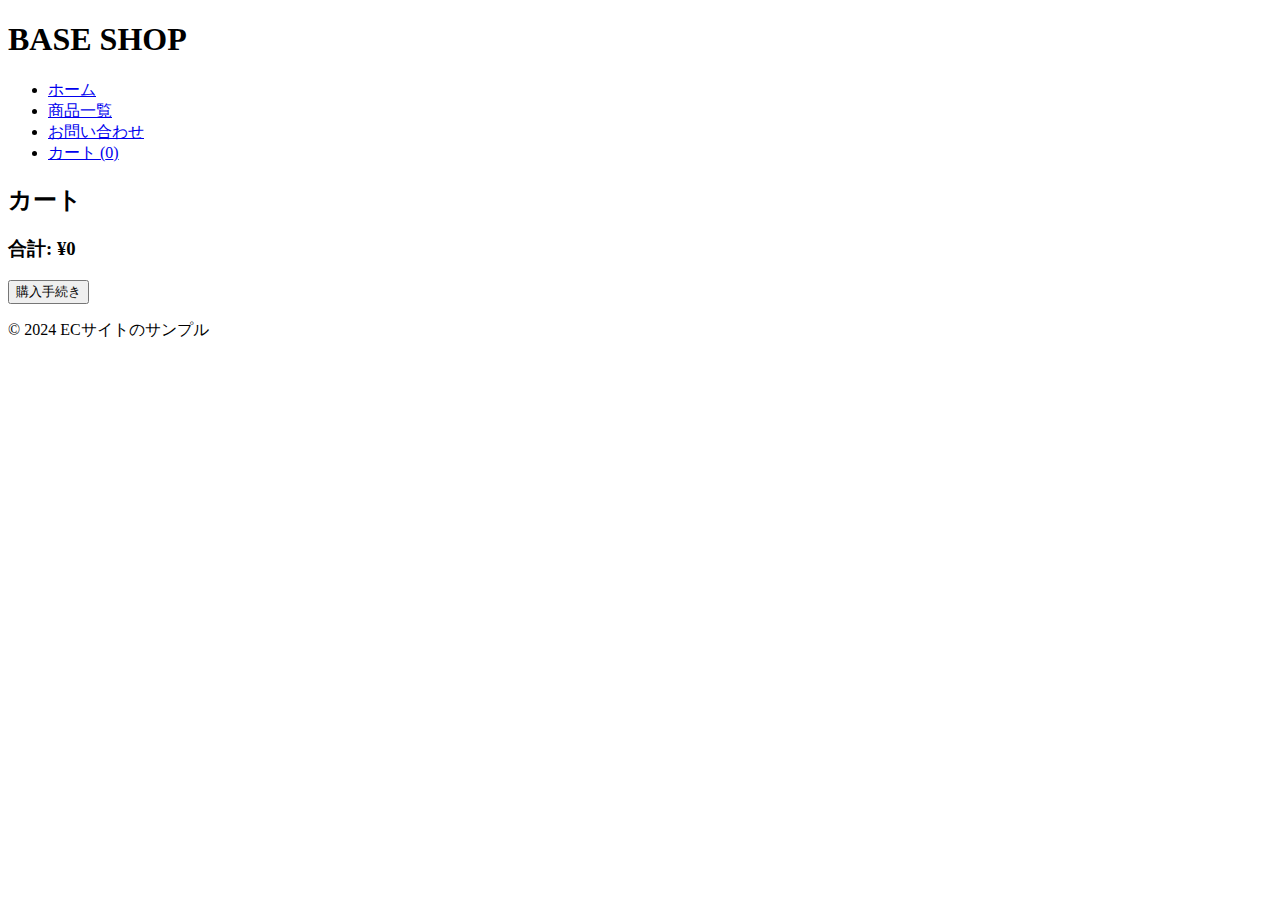
==== cart.html @ 1e0ac79e "fix: titleの誤り修正" ====
<!DOCTYPE html>
<html lang="ja">
<head>
    <meta charset="UTF-8">
    <meta name="viewport" content="width=device-width, initial-scale=1.0">
    <title>カート - BASE SHOP</title>
    <link rel="stylesheet" href="styles.css">
</head>
<body>
    <header>
        <h1>BASE SHOP</h1>
        <nav>
            <ul>
                <li><a href="index.html">ホーム</a></li>
                <li><a href="index.html">商品一覧</a></li>
                <li><a href="#">お問い合わせ</a></li>
                <li><a href="cart.html">カート (<span id="cart-count">0</span>)</a></li>
            </ul>
        </nav>
    </header>

    <main>
        <h2 class="site-title">カート</h2>
        <section class="cart">
            <div class="cart-items"></div>
            <div class="cart-total">
                <h3>合計: <span id="cart-total-amount">¥0</span></h3>
                <button id="checkoutBtn">購入手続き</button>
            </div>
        </section>
    </main>

    <footer>
        <p>&copy; 2024 ECサイトのサンプル</p>
    </footer>

    <script src="scripts.js"></script>
</body>
</html>
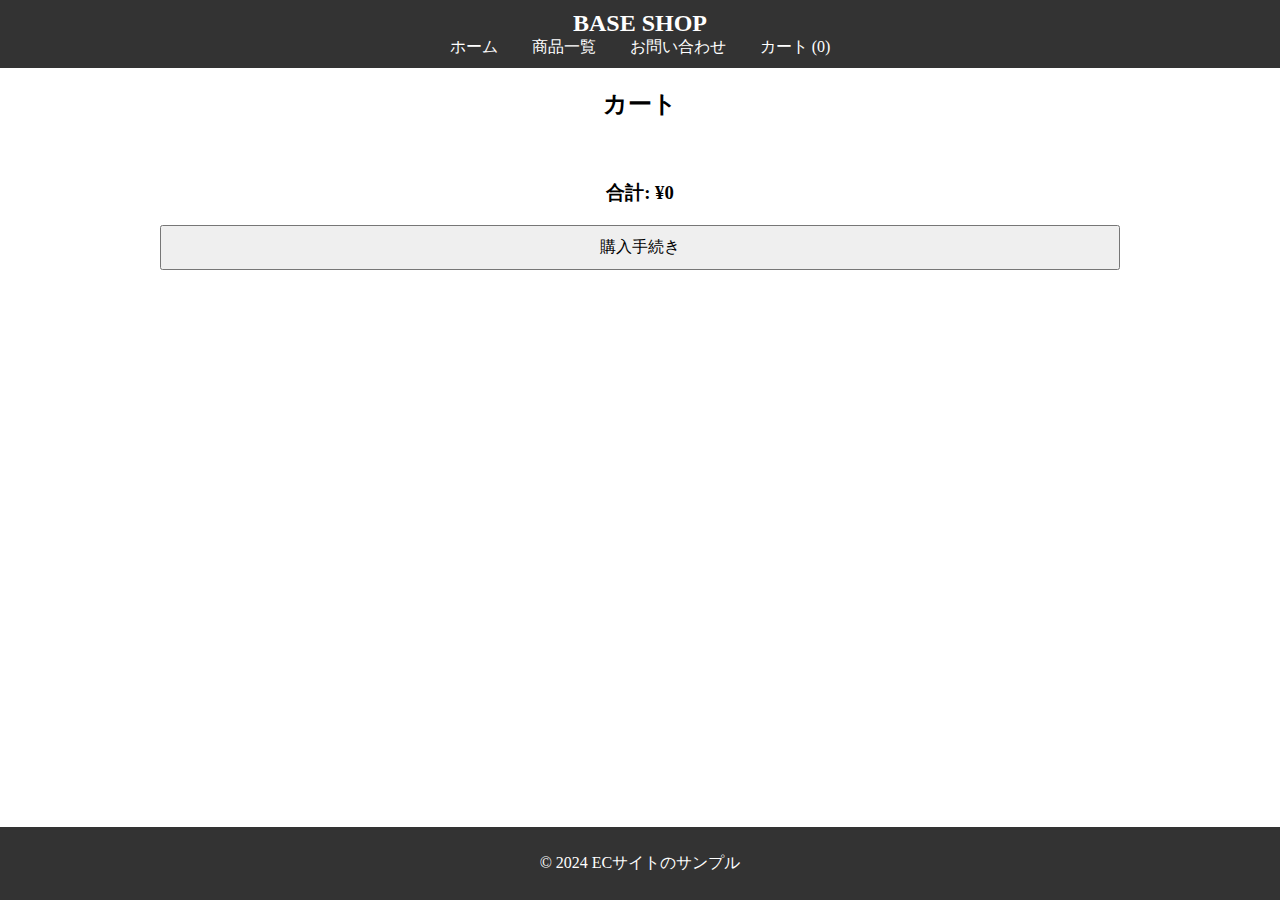
==== commit f1ff1b1a: "change: baseshop1 gtm tag" ====
--- a/cart.html
+++ b/cart.html
@@ -1,6 +1,13 @@
 <!DOCTYPE html>
 <html lang="ja">
 <head>
+    <!-- Google Tag Manager -->
+    <script>(function(w,d,s,l,i){w[l]=w[l]||[];w[l].push({'gtm.start':
+        new Date().getTime(),event:'gtm.js'});var f=d.getElementsByTagName(s)[0],
+        j=d.createElement(s),dl=l!='dataLayer'?'&l='+l:'';j.async=true;j.src=
+        'https://www.googletagmanager.com/gtm.js?id='+i+dl;f.parentNode.insertBefore(j,f);
+        })(window,document,'script','dataLayer','GTM-PDQ5WMJB');</script>
+    <!-- End Google Tag Manager -->
     <meta charset="UTF-8">
     <meta name="viewport" content="width=device-width, initial-scale=1.0">
     <title>カート - BASE SHOP</title>
@@ -13,7 +20,7 @@
             <ul>
                 <li><a href="index.html">ホーム</a></li>
                 <li><a href="index.html">商品一覧</a></li>
-                <li><a href="#">お問い合わせ</a></li>
+                <li><a href="contacts.html">お問い合わせ</a></li>
                 <li><a href="cart.html">カート (<span id="cart-count">0</span>)</a></li>
             </ul>
         </nav>
--- a/styles.css
+++ b/styles.css
@@ -0,0 +1,240 @@
+/* 全体レイアウト調整 */
+body {
+    display: flex;
+    flex-direction: column;
+    min-height: 100vh;
+    margin: 0;
+}
+
+/* メインコンテンツがフッターを押し上げるようにする */
+main {
+    flex: 1;
+}
+
+header {
+    background-color: #333;
+    color: #fff;
+    padding: 10px 0;
+    text-align: center;
+}
+
+header h1 {
+    margin: 0;
+    font-size: 24px;
+}
+
+nav ul {
+    list-style-type: none;
+    margin: 0;
+    padding: 0;
+}
+
+nav ul li {
+    display: inline;
+    margin: 0 15px;
+}
+
+nav ul li a {
+    color: #fff;
+    text-decoration: none;
+}
+
+.site-title {
+    display: flex;
+    flex-wrap: wrap;
+    justify-content: center;
+}
+
+.product-list, .cart {
+    margin: 20px;
+    padding: 20px;
+    background-color: #fff;
+    border-radius: 4px;
+}
+
+.product-list {
+    display: flex;
+    flex-wrap: wrap;
+    justify-content: center;
+}
+
+.product, .cart-item {
+    background-color: #fff;
+    border: 1px solid #ddd;
+    border-radius: 4px;
+    margin: 10px;
+    padding: 20px;
+    width: 200px;
+    text-align: center;
+}
+
+.product img, .cart-item img {
+    max-width: 100%;
+    height: auto;
+    border-bottom: 1px solid #ddd;
+    margin-bottom: 10px;
+}
+
+button {
+    display: block;
+    margin: 10px auto;
+    padding: 10px 20px;
+    font-size: 16px;
+    cursor: pointer;
+    width: 80%;
+}
+
+/* 既存のスタイルに追加 */
+.modal {
+    display: none;
+    position: fixed;
+    z-index: 1;
+    left: 0;
+    top: 0;
+    width: 100%;
+    height: 100%;
+    overflow: auto;
+    background-color: rgb(0, 0, 0);
+    background-color: rgba(0, 0, 0, 0.4);
+}
+
+.modal-content {
+    background-color: #fefefe;
+    margin: 5% auto;
+    padding: 20px;
+    border: 1px solid #888;
+    width: 80%;
+    max-width: 70%;
+    text-align: center;
+    max-height: 70%; /* 追加: モーダルの最大高さを設定 */
+    overflow-y: auto; /* 追加: 縦方向のスクロールを有効にする */
+}
+
+.close {
+    color: #aaa;
+    float: right;
+    font-size: 28px;
+    font-weight: bold;
+    cursor: pointer;
+}
+
+.close:hover,
+.close:focus {
+    color: black;
+    text-decoration: none;
+    cursor: pointer;
+}
+
+
+.review-container {
+    border: 1px solid #ddd;
+    border-radius: 4px;
+    padding: 10px;
+    margin-top: 10px;
+    max-height: 200px;
+    overflow-y: auto; /* 追加: レビューコンテナ内のスクロールを有効にする */
+}
+
+.review-container ul {
+    list-style-type: none;
+    padding: 0;
+}
+
+.review-container li {
+    background-color: #f8f8f8;
+    margin: 15px 0px;
+    padding: 10px 5px;
+    border-radius: 4px;
+    text-align: left;
+}
+
+
+/* フッターの固定スタイル */
+footer {
+    background-color: #333;
+    color: #fff;
+    text-align: center;
+    padding: 10px 0;
+    width: 100%;
+    position: sticky;
+    bottom: 0;
+    left: 0;
+}
+
+.cart-total {
+    text-align: center;
+    margin-top: 20px;
+}
+
+.cart-items {
+    display: flex;
+    flex-wrap: wrap;
+    justify-content: center;
+}
+
+
+/* お問い合わせページのスタイル */
+.contact-form {
+    margin: 20px;
+    padding: 20px;
+    background-color: #fff;
+    border-radius: 4px;
+    box-shadow: 0 2px 8px rgba(0, 0, 0, 0.1);
+}
+
+.form-group {
+    margin-bottom: 15px;
+}
+
+.form-group label {
+    display: block;
+    margin-bottom: 5px;
+    font-weight: bold;
+}
+
+.form-group input,
+.form-group textarea {
+    width: calc(100% - 20px);
+    padding: 10px;
+    border: 1px solid #ddd;
+    border-radius: 4px;
+    font-size: 14px;
+}
+
+.form-group input:focus,
+.form-group textarea:focus {
+    border-color: #666;
+    outline: none;
+}
+
+button[type="submit"] {
+    background-color: #333;
+    color: #fff;
+    border: none;
+    padding: 10px 20px;
+    font-size: 16px;
+    border-radius: 4px;
+    cursor: pointer;
+    transition: background-color 0.3s ease;
+}
+
+button[type="submit"]:hover {
+    background-color: #555;
+}
+
+/* 解答ページ */
+.answer-content {
+    margin: 20px;
+    padding: 20px;
+    background-color: #fff;
+    border-radius: 4px;
+    box-shadow: 0 2px 8px rgba(0, 0, 0, 0.1);    
+}
+
+@media screen and (max-width: 480px) {
+	/* 480px以下に適用されるCSS（スマホ用） */
+    nav ul li {
+        display: inline;
+        margin: 0 5px;
+    }
+}